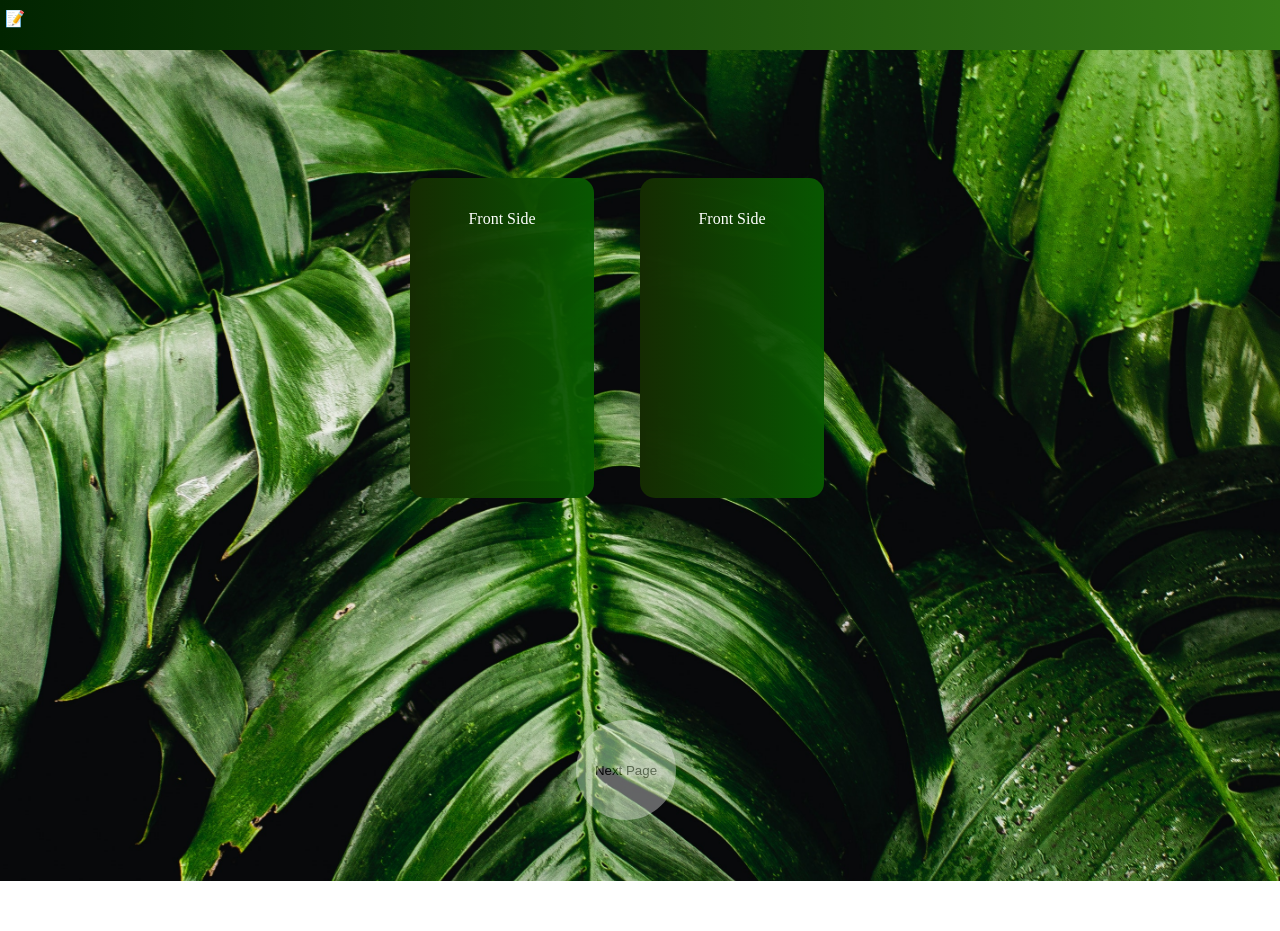
==== Html.html @ 68b6e55d "Add file on github" ====
<!DOCTYPE html>
<html lang="en">
<head>
    <meta charset="UTF-8">
    <meta http-equiv="X-UA-Compatible" content="IE=edge">
    <meta name="viewport" content="width=device-width, initial-scale=1.0">
    <link rel="stylesheet" href="./Css.css">
    <title>Document</title>
</head>
<body>
    <div class="rotater">

    <nav class="navigationbar"  >

        <div class="navbar">
            <p class="close .rotate">&#10060;</p>
            <p class="open">&#128221;</p>


        </div>
    </nav>
   
    <div class="all">
   <div class="container">
    <main class="FistPage" style="background-image: url(./pexels-nothing-ahead-3571551.jpg)" ;
    >
    <div class="cards">
    <div class="card">
        <div class="card-side front">
          <div>Front Side</div>
        </div>
        <div class="card-side back">
          <div>Back Side</div>
        </div>
      </div>
      <div class="card">
        <div class="card-side front">
          <div>Front Side</div>
        </div>
        <div class="card-side back">
          <div>Back Side</div>
        </div>
      </div>
     
    </div>
    </main>
    
    <main class="ThirdPage" style="background-image: url(./pexels-maksim-goncharenok-4597117.jpg)" ;
    >
        resume
    </main>
   </div>    
   <button class="down">Next Page</button>

</div>
</div>

   <script src="./JavaScript.js"></script>
</body>
</html>
---- Css.css ----
* {
    box-sizing: border-box;
    padding: 0;
    margin: 0;
}

body {
    height: 100vh;
}

.rotater {
    transform-origin: top left;
    transition: transform 0.9s linear;
}

.rotater.activerot {
    transform: rotate(-20deg);

}

.navigationbar {
    background: rgb(1, 36, 0);
    background: linear-gradient(90deg, rgba(1, 36, 0, 1) 0%, rgba(33, 108, 0, 0.908000700280112) 100%);
    position: sticky;
    overflow: none;
    height: 100px;
}


.navbar {

    border-radius: 50%;
    width: 6%;
    position: sticky;
    padding: 30px;
    display: flex;
    flex-direction: row;
    justify-content: space-between;
    margin-left: -40px;
    margin-top: -50px;

}

.navbar .open {
    padding-left: 20px;
    padding-top: 21px;
    transform: translateY(8px);
}

.navbar .open.openrotate {
    padding-top: 19px;
    margin-left: -20px;
}

.navbar .close {
    /* rotate 206 degree */
    margin-left: -25px;
}

.navbar .close.closerotate {
    margin-left: -3px;
    margin-top: -15px;
}



.navbar.rotate {
    transform: rotate(210deg);
    border-radius: 50%;
    width: 7%;
    position: sticky;
    padding: 30px;
    display: flex;
    flex-direction: row;
    justify-content: space-between;
    margin-left: -40px;
    margin-top: -50px;
}

@media only screen and (min-width: 3350px) {
    .navbar {
        width: 3%
    }

    .navbar .open {
        padding-left: 28px;
    }
}

@media only screen and (max-width: 1092px) {
    .navbar {
        width: 7%
    }

    .navbar .open {
        padding-left: 16px;
    }
}

.navbar .navcircle {
    background-color: red;
    margin-top: 0px;
    border-radius: 50%;
}

.navigationbar .navbar li {
    color: white;
    text-decoration: none;
    list-style: none;
    padding: 10px 60px;
}

.navigationbar .navbar li:hover {
    color: aliceblue;
    /* display: flex;
    justify-content: center; */
    background-color: var(--color-green);
    list-style: none;
    padding: 10px 60px 10px 60px;
    border-radius: 68%;
}

.navigationbar .navbar ul {
    display: flex;
    justify-self: end;
}

.navigationbar .navbar img {
    width: 20%;
}

.all {
    display: flex;
    flex-direction: column;
    width: 100%;
    height: 92.3vh;
    overflow: hidden;
    text-align: center;

}

.container {
    height: 100vh;
    top: 0;
    transition: transform 1s ease-in-out;

}

.container>main {
    background-repeat: no-repeat;
    background-size: cover;
    background-position: center center;
    width: 100%;
    height: 100%;
}

.down {
    position: absolute;
    height: 100px;
    width: 100px;
    border-radius: 50%;
    opacity: 0.4;
    border: 1px seashell;
    /* background-color: none; */
    z-index: 1;
    left: 45%;
    top: 80%;
}

.cards {
    padding: 10%;
    display: flex;
    flex-direction: row;
    justify-content: center;
    align-items: center;

}

.card {

    width: 230px;
    height: 325px;
    box-shadow: 0 3px 6px rgba(0, 0, 0, 0.16), 0 3px 6px rgba(0, 0, 0, 0.23);
    perspective: 150rem;
    max-width: 400px;
    box-shadow: none;
    background: none;
}

.card-side {
    height: 20rem;
    border-radius: 15px;
    transition: all 0.8s ease;
    backface-visibility: hidden;
    position: absolute;
    top: 0;
    left: 0;
    width: 80%;
    padding: 2rem;
    color: white;
}

.card-side.back {
    transform: rotateY(-110deg);
    background: radial-gradient(circle, rgba(79, 113, 43, 1) 0%, rgba(8, 60, 12, 1) 100%);
}

.card-side.front {
    background: rgb(79, 113, 43);
    background: linear-gradient(90deg, rgba(21, 43, 2, 1) 0%, rgba(8, 92, 1, 0.9416141456582633) 100%);

}

.card:hover .card-side.front {
    transform: rotateY(180deg);
}

.card:hover .card-side.back {
    transform: rotateY(0deg);
}
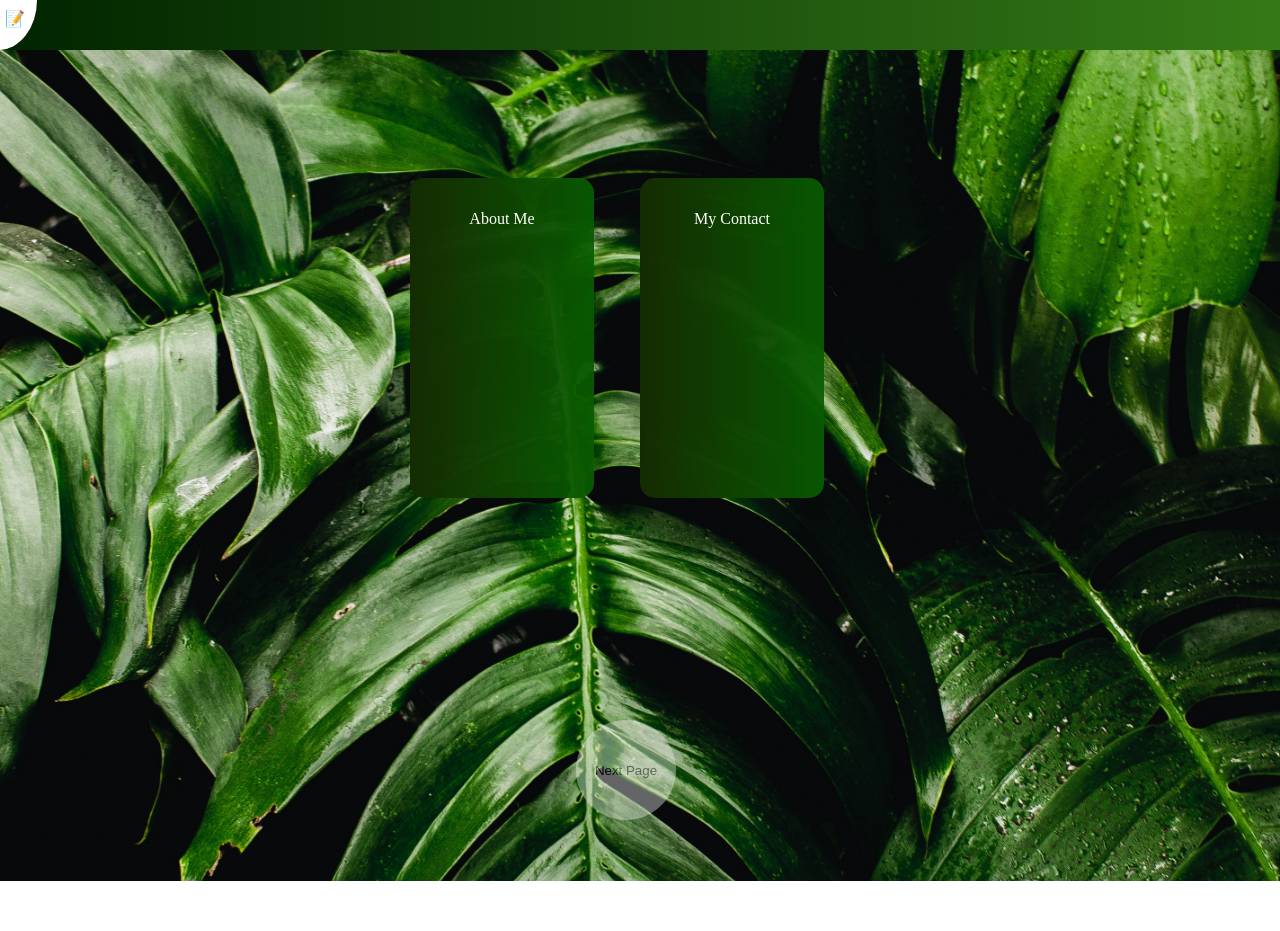
==== commit 51b951a9: "Add file on github" ====
--- a/Html.html
+++ b/Html.html
@@ -27,18 +27,19 @@
     <div class="cards">
     <div class="card">
         <div class="card-side front">
-          <div>Front Side</div>
+          <div>About Me</div>
         </div>
         <div class="card-side back">
-          <div>Back Side</div>
+          <div>Hi . My name is Sahar. 24 years from Iran. I immigrated to Germany in October 2022. I am very interested in front-end programming and I am eager to improve my skills in this field.</div>
         </div>
       </div>
       <div class="card">
         <div class="card-side front">
-          <div>Front Side</div>
+          <div>My Contact</div>
         </div>
         <div class="card-side back">
-          <div>Back Side</div>
+          <div>In publishing and graphic design, Lorem ipsum is a placeholder text commonly used to demonstrate the visual form of a document or a typeface without relying on meaningful content.</div>
+          
         </div>
       </div>
      
@@ -47,7 +48,6 @@
     
     <main class="ThirdPage" style="background-image: url(./pexels-maksim-goncharenok-4597117.jpg)" ;
     >
-        resume
     </main>
    </div>    
    <button class="down">Next Page</button>
--- a/Css.css
+++ b/Css.css
@@ -32,6 +32,7 @@
     border-radius: 50%;
     width: 6%;
     position: sticky;
+    background-color: white;
     padding: 30px;
     display: flex;
     flex-direction: row;
@@ -177,7 +178,7 @@
 }
 
 .card {
-
+width: fit-content;
     width: 230px;
     height: 325px;
     box-shadow: 0 3px 6px rgba(0, 0, 0, 0.16), 0 3px 6px rgba(0, 0, 0, 0.23);
@@ -188,6 +189,7 @@
 }
 
 .card-side {
+    
     height: 20rem;
     border-radius: 15px;
     transition: all 0.8s ease;
